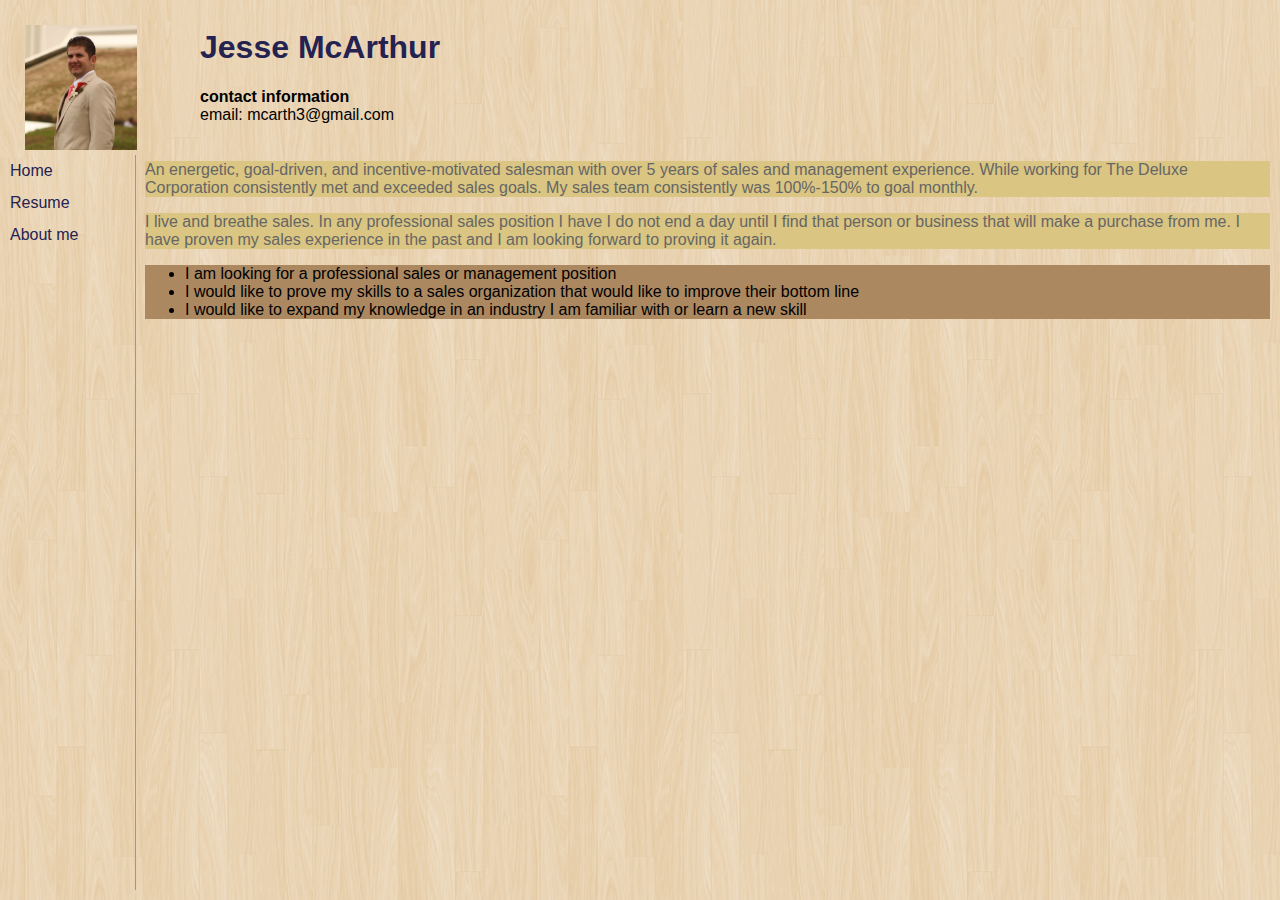
==== index.html @ 5c5e6416 "new files" ====
<!DOCTYPE html>
<html>
	<head>
		<title>Jesse McArthur, Brigham Young University</title>
		<link rel="stylesheet" href="styles.css" type="text/css">
	</head>

	<body>
	     <div id="header">
		  <img src="images/photo.jpg" height="125px" alt="personal photo">
	     </div>   
		  <div id="info">
		     <h1>Jesse McArthur</h1>
		     <pclass="contact">
			<span class="subHeading">contact information</span><br>
			email: mcarth3@gmail.com
		     </p>
		  </div>
	    
	
	     <div id="navigation">
		     <a href="index.html">Home </a><br>
		     <a href="resume.html">Resume </a><br>
		     <a href="interests.html">About me </a><br>
	     </div>

	     <div id="mainbody">	
		     <p class="biography">
			An energetic, goal-driven, and incentive-motivated salesman with over 5 years of sales and management experience. While working for The Deluxe Corporation consistently met and exceeded sales goals. My sales team consistently was 100%-150% to goal monthly. 
		     </P>
		     <p class="biography">
			I live and breathe sales. In any professional sales position I have I  do not end a day until I find that person or business that will make a purchase from me. I have proven my sales experience in the past and I am looking forward to proving it again.
		     </p>
		     <ul class="goals">
			<li>I am looking for a professional sales or management position</li>
			<li>I would like to prove my skills to a sales organization that would like to improve their bottom line</li>
			<li>I would like to expand my knowledge in an industry I am familiar with or learn a new skill</li>
		     </ul>
		     
	     </div>
	</body>
</html>
---- styles.css ----
body {
	font-family:Arial,verdana,san-serif;
	fon-size: 14px;
	color: black;
	background-image:url('images/retina_wood.png');
	background-repeat: :no-repeat;
	background-position; right top;
			
}


#header {
	position: absolute;
	top: 25px;
	left: 25px;
	right: 25px;
	height: 200px;
	z-index: 2;
}

#navigation {
	position: absolute;
	top: 155px;
	left: 10px;
	width: 125px;
	bottom: 10px;
	background-color: none;
	border-right: 1px solid #999999;
	zindex: 1;
}

#mainbody {
	position:absolute;
	top: 145px;
	left: 145px;
	right: 10px;
	bottom: 10px;
	background-color: none;
	border: 2px solid #AAAAAA
	z-index: 3;
}

#photo {float: left; 
	margin-right: 10px;
	transition: width 2s, height 2s, transorm 2s 
	-moz-transition: width 2s, height 2s, -webkit-transorm 2s;
	-o-transition: width 2s, height 2s,-otransform 2s;

}


#info {position: absolute; left: 200px;}

h1 {color:#242251;}

p {
	color:#666666;}
	text-align; justify;
	line-height: 1.0;
}
			
p.contact {color: black;}

.subHeading {font-weight: bold;}

p.sales {color: black;}

.subSales {font-weight:bold;}

.biography {background-color: #DAC582}
.goals {background-color: #AB8860}

			


a:link {color: #242251; 
	text-decoration: none;
	font-weight: bold
	text-shadow: 2px 2px 2px #cccccc;
	line-height: 2.0
}
a:hover {text-decoration: underline;}
a:visited {color; #5D4157;}
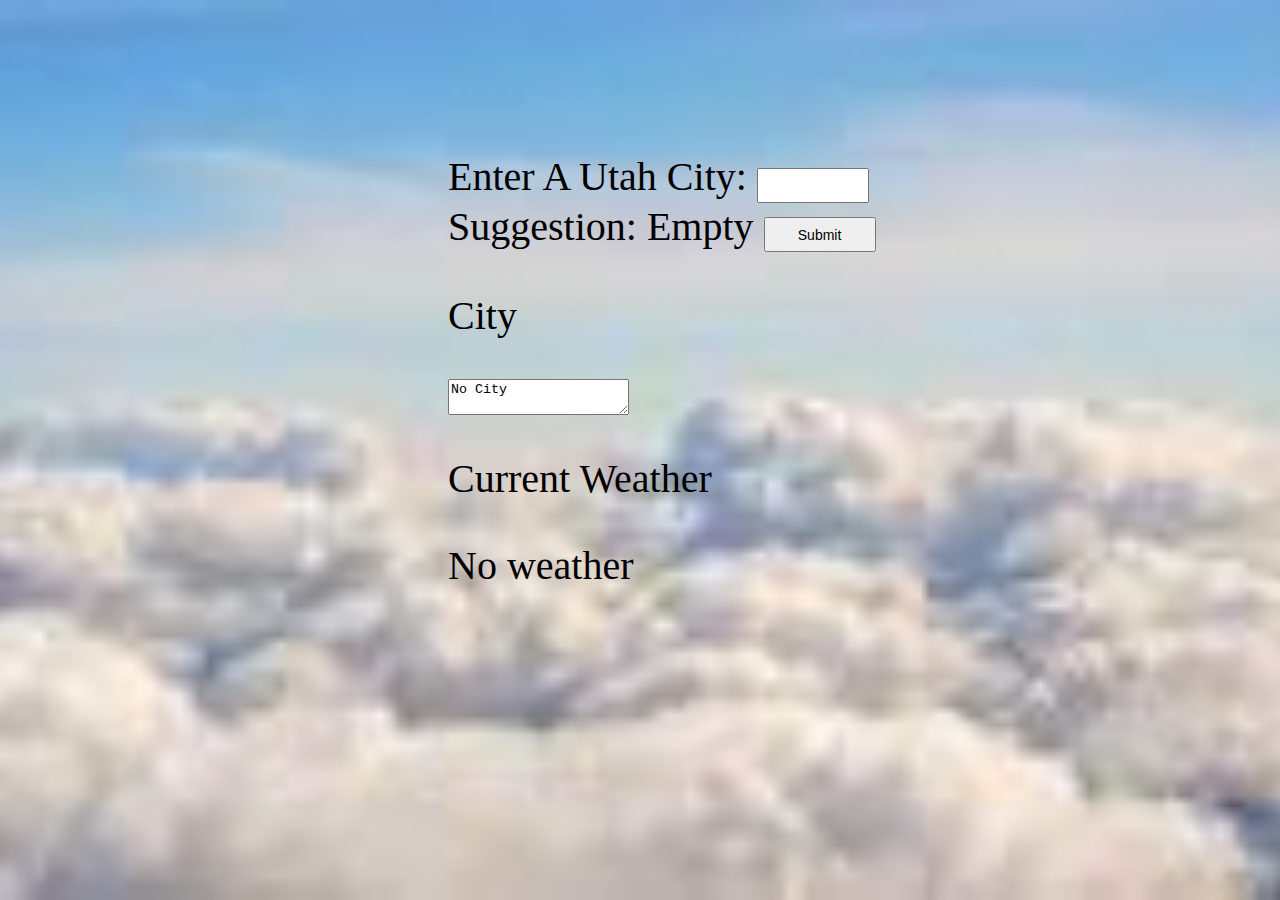
==== commit ee653fdc: "new" ====
--- a/index.html
+++ b/index.html
@@ -1,91 +1,60 @@
-<!DOCTYPE html>--
-<html>--
-	<head>--
-		<title>Jesse McArthur, Brigham Young University</title>-
-		<link rel="stylesheet" href="styles.css" type="text/css">-
-	</head>--
---
-	<body>-
-	     <div id="header">-
-		-  <img src="images/photo.jpg" height="125px" alt="personal photo">-
-	     </div>   
-		  <div id="info">
-		     <h1>Jesse McArthur</h1>-
-		     <pclass="contact">-
-			<span class="subHeading">contact information</span><br>-
-			email: mcarth3@gmail.com-
-		     </p>
-		  </div>-
-	    
-	
-	     <div id="navigation">-
--		     <a href="index.html">Home </a><br>--
-		     <a href="resume.html">Resume </a><br>--
-		     <a href="interests.html">About me </a><br>--
-	     </div>
-
-	     <div id="mainbody">	
-		     <p class="biography">--
-			An energetic, goal-driven, and incentive-motivated salesman with over 5 years of sales and management experience. While working for The Deluxe Corporation consistently met and exceeded sales goals. My sales team consistently was 100%-150% to goal monthly. --
-		     </P>-
-		     <p class="biography">
-			I live and breathe sales. In any professional sales position I have I  do not end a day until I find that person or business that will make a purchase from me. I have proven my sales experience in the past and I am looking forward to proving it again.-
-		-     </p>-
-		     <ul class="goals">--
-			<li>I am looking for a professional sales or management position</li>--
-			<li>I would like to prove my skills to a sales organization that would like to improve their bottom line</li>--
-			<li>I would like to expand my knowledge in an industry I am familiar with or learn a new skill</li>--
-		     </ul>
-		     -
-	     </div>-
-	</body>--
+<html>
+<head>
+<title>City Finder</title>
+<script src="https://code.jquery.com/jquery-1.10.2.js"></script>
+
+</head>
+<link rel="stylesheet" type="text/css" href="style.css">
+<body>
+<form>
+Enter A Utah City: <input type="text" id="cityfield" value=""><br>
+Suggestion: <span id="txtHint">Empty</span>
+<input id="button" type="submit" value="Submit">
+</form>
+<p>City</p>
+<textarea id="dispcity">No City</textarea>
+<p>Current Weather</p>
+<div id="weather">No weather</div>
+
+<script>
+$( "#cityfield" ).keyup(function() {
+  var url = "https://students.cs.byu.edu/~clement/CS360/ajax/getcity.cgi?q="+$("#cityfield").val();
+  $.getJSON(url,function(data) {
+    var everything;
+    everything = "<ul>";
+    $.each(data, function(i,item) {
+      everything += "<li> "+data[i].city;
+    });
+    everything += "</ul>";
+    $("#txtHint").html(everything);
+  });
+});
+$("#button").click(function(e){
+  value = $("#cityfield").val();
+  $("#dispcity").text(value);
+
+  var myurl= "https://api.wunderground.com/api/465cbf44d84502c8/geolookup/conditions/q/UT/";
+  myurl += value;
+  myurl += ".json";
+  console.log(myurl);
+  $.ajax({
+    url : myurl,
+    dataType : "jsonp",
+    success : function(parsed_json) {
+      var location = parsed_json['location']['city'];
+      var temp_string = parsed_json['current_observation']['temperature_string'];
+      var current_weather = parsed_json['current_observation']['weather'];
+      everything = "<ul>";
+      everything += "<li>Location: "+location;
+      everything += "<li>Temperature: "+temp_string;
+      everything += "<li>Weather: "+current_weather;
+      everything += "</ul>";
+      $("#weather").html(everything);
+    }
+  });
+
+  e.preventDefault();
+});
+</script>
+</body>
 </html>--- a/style.css
+++ b/style.css
@@ -0,0 +1,45 @@
+html { 
+  background: url(images.jpe) no-repeat center center fixed; 
+  -webkit-background-size: cover;
+  -moz-background-size: cover;
+  -o-background-size: cover;
+  background-size: cover;
+}
+}
+
+html, body {
+    height: 100%;
+}
+
+html {
+    display: table;
+    margin: auto;
+}
+
+body {
+	 
+    margin: 0;
+    padding: 0;
+    position: absolute;
+    font-size: 18px;
+    left: 35%;
+    top: 17%;
+    width: 100%;
+	font-size: 40px;
+}
+
+#button {
+    width: 8em;  height: 2em;
+	font-size:14px;
+	
+}
+#button {
+    width: 8em;  height: 2.5em;
+	font-size:14px;
+	
+}
+#cityfield {
+    width: 8em;  height: 2.5em;
+	font-size:14px;
+	
+}